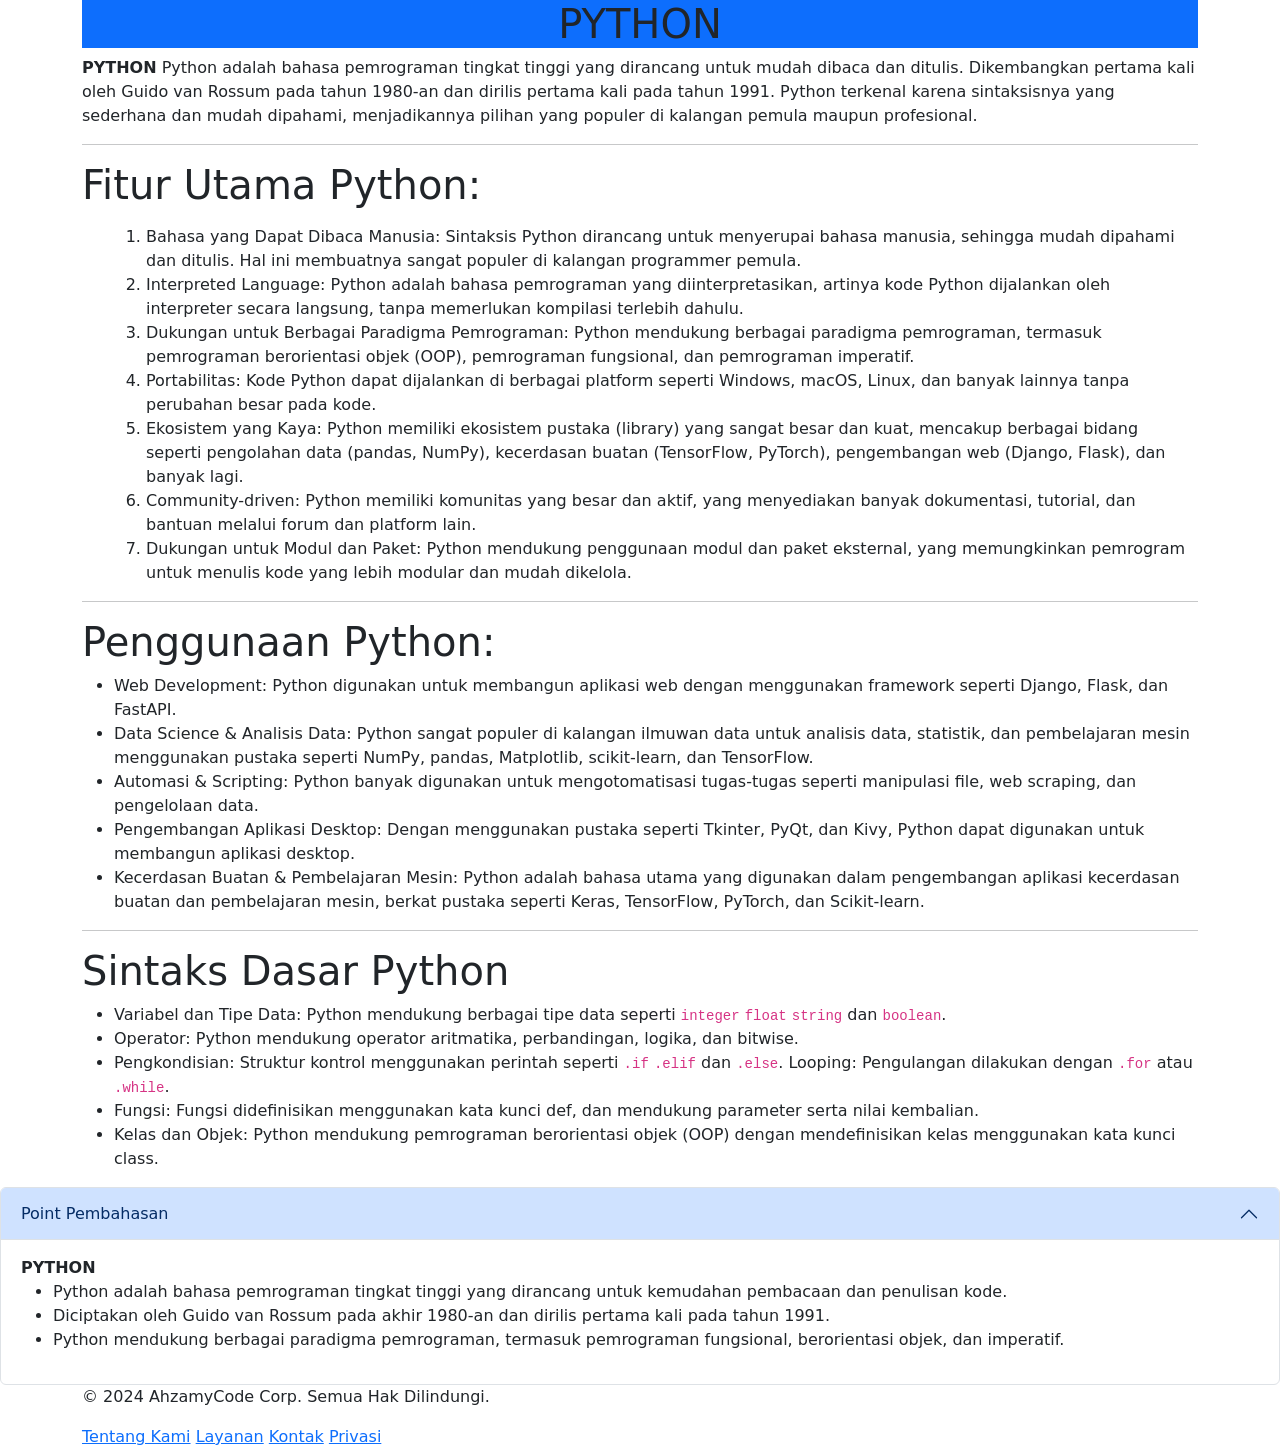
==== blog-berita1-tentang-html.html @ 8cd97dcc "New Version" ====
<!DOCTYPE html>
<html lang="en">
<head>
   <meta charset="UTF-8">
   <meta name="viewport" content="width=device-width, initial-scale=1.0">
   <title>Blog - PYTHON</title>
   <link rel="stylesheet" href="global/css/app.css"> <!-- Link to the external CSS file -->
   <link rel="stylesheet" href="https://cdn.jsdelivr.net/npm/bootstrap@5.3.3/dist/css/bootstrap.min.css">
   <link rel="icon" href="assets/icon/icon.png" type="image/x-icon">
</head>
<body>
   <!-- Main Content -->
   <div class="container">
      <h1 class="bg-primary text-center">PYTHON</h1>
      <p><b>PYTHON</b> Python adalah bahasa pemrograman tingkat tinggi yang dirancang untuk mudah dibaca dan ditulis. Dikembangkan pertama kali oleh Guido van Rossum pada tahun 1980-an dan dirilis pertama kali pada tahun 1991. Python terkenal karena sintaksisnya yang sederhana dan mudah dipahami, menjadikannya pilihan yang populer di kalangan pemula maupun profesional.</p>
      <hr>
      <h1>Fitur Utama Python:</h1>
      <p>
         <ul>
            <ol>
               <li>
                  Bahasa yang Dapat Dibaca Manusia: Sintaksis Python dirancang untuk menyerupai bahasa manusia, sehingga mudah dipahami dan ditulis. Hal ini membuatnya sangat populer di kalangan programmer pemula.
               </li>

               <li>
                  Interpreted Language: Python adalah bahasa pemrograman yang diinterpretasikan, artinya kode Python dijalankan oleh interpreter secara langsung, tanpa memerlukan kompilasi terlebih dahulu.
               </li>

               <li>
                  Dukungan untuk Berbagai Paradigma Pemrograman: Python mendukung berbagai paradigma pemrograman, termasuk pemrograman berorientasi objek (OOP), pemrograman fungsional, dan pemrograman imperatif.

               </li>   
                  
               <li>
                  Portabilitas: Kode Python dapat dijalankan di berbagai platform seperti Windows, macOS, Linux, dan banyak lainnya tanpa perubahan besar pada kode.
               </li>
                  
               <li>
                  Ekosistem yang Kaya: Python memiliki ekosistem pustaka (library) yang sangat besar dan kuat, mencakup berbagai bidang seperti pengolahan data (pandas, NumPy), kecerdasan buatan (TensorFlow, PyTorch), pengembangan web (Django, Flask), dan banyak lagi.

               </li>
                 
               <li>
                  Community-driven: Python memiliki komunitas yang besar dan aktif, yang menyediakan banyak dokumentasi, tutorial, dan bantuan melalui forum dan platform lain.

               </li>
                  
               <li>
                  Dukungan untuk Modul dan Paket: Python mendukung penggunaan modul dan paket eksternal, yang memungkinkan pemrogram untuk menulis kode yang lebih modular dan mudah dikelola.
               
               </li>
                 
            </ol>
         </ul>
      </p>
<hr>
      <h1>Penggunaan Python:</h1>
      <ul>
         <li>
            Web Development: Python digunakan untuk membangun aplikasi web dengan menggunakan framework seperti Django, Flask, dan FastAPI.
         </li>
         <li>
            Data Science & Analisis Data: Python sangat populer di kalangan ilmuwan data untuk analisis data, statistik, dan pembelajaran mesin menggunakan pustaka seperti NumPy, pandas, Matplotlib, scikit-learn, dan TensorFlow.
         </li>
         <li>
            Automasi & Scripting: Python banyak digunakan untuk mengotomatisasi tugas-tugas seperti manipulasi file, web scraping, dan pengelolaan data.
         </li>
         <li>
            
      Pengembangan Aplikasi Desktop: Dengan menggunakan pustaka seperti Tkinter, PyQt, dan Kivy, Python dapat digunakan untuk membangun aplikasi desktop.
         </li>

         <li>
            Kecerdasan Buatan & Pembelajaran Mesin: Python adalah bahasa utama yang digunakan dalam pengembangan aplikasi kecerdasan buatan dan pembelajaran mesin, berkat pustaka seperti Keras, TensorFlow, PyTorch, dan Scikit-learn.
         </li>
      </ul>
     
      <hr>

      <h1>Sintaks Dasar Python</h1>
         <ul>
            <li>
               Variabel dan Tipe Data: Python mendukung berbagai tipe data seperti <code>integer</code> <code>float</code> <code>string</code> dan <code>boolean</code>.
            </li>

            <li>
               Operator: Python mendukung operator aritmatika, perbandingan, logika, dan bitwise.
            </li>

            <li>
               Pengkondisian: Struktur kontrol menggunakan perintah seperti <code>.if</code> <code>.elif</code> dan <code>.else</code>.
               Looping: Pengulangan dilakukan dengan <code>.for</code> atau <code>.while</code>.
            </li>

            <li>
               Fungsi: Fungsi didefinisikan menggunakan kata kunci def, dan mendukung parameter serta nilai kembalian.
            </li>

            <li>
               Kelas dan Objek: Python mendukung pemrograman berorientasi objek (OOP) dengan mendefinisikan kelas menggunakan kata kunci class.
            </li>
         </ul>
        
         
        
        
       
    

     
   </div>

   <!-- Accordion Section -->
   <div class="accordion" id="accordionExample">
      <div class="accordion-item">
         <h2 class="accordion-header" id="headingOne">
            <button class="accordion-button" type="button" data-bs-toggle="collapse" data-bs-target="#collapseOne" aria-expanded="true" aria-controls="collapseOne">
               Point Pembahasan
            </button>
         </h2>
         <div id="collapseOne" class="accordion-collapse collapse show" aria-labelledby="headingOne" data-bs-parent="#accordionExample">
            <div class="accordion-body">
               <strong>PYTHON</strong> 
               <ul>
                  <li>
                     Python adalah bahasa pemrograman tingkat tinggi yang dirancang untuk kemudahan pembacaan dan penulisan kode.
                  </li>

                  <li>
                     Diciptakan oleh Guido van Rossum pada akhir 1980-an dan dirilis pertama kali pada tahun 1991.
                  </li>

                  <li>
                     Python mendukung berbagai paradigma pemrograman, termasuk pemrograman fungsional, berorientasi objek, dan imperatif.
                  </li>
               </ul>
              
              
              
            </div>
         </div>
      </div>
   </div>

   <!-- Footer Section -->
   <footer>
      <div class="container">
         <p>&copy; 2024 AhzamyCode Corp. Semua Hak Dilindungi.</p>
         <div class="footer-links">
            <a href="ahzamycode.com">Tentang Kami</a>
            <a href="#">Layanan</a>
            <a href="#">Kontak</a>
            <a href="#">Privasi</a>
         </div>
      </div>
   </footer>

   <!-- Bootstrap JS and Popper.js -->
   <script src="https://cdn.jsdelivr.net/npm/@popperjs/core@2.11.8/dist/umd/popper.min.js" integrity="sha384-I7E8VVD/ismYTF4hNIPjVp/Zjvgyol6VFvRkX/vR+Vc4jQkC+hVqc2pM8ODewa9r" crossorigin="anonymous"></script>
   <script src="https://cdn.jsdelivr.net/npm/bootstrap@5.3.3/dist/js/bootstrap.min.js" integrity="sha384-0pUGZvbkm6XF6gxjEnlmuGrJXVbNuzT9qBBavbLwCsOGabYfZo0T0to5eqruptLy" crossorigin="anonymous"></script>

</body>
</html>
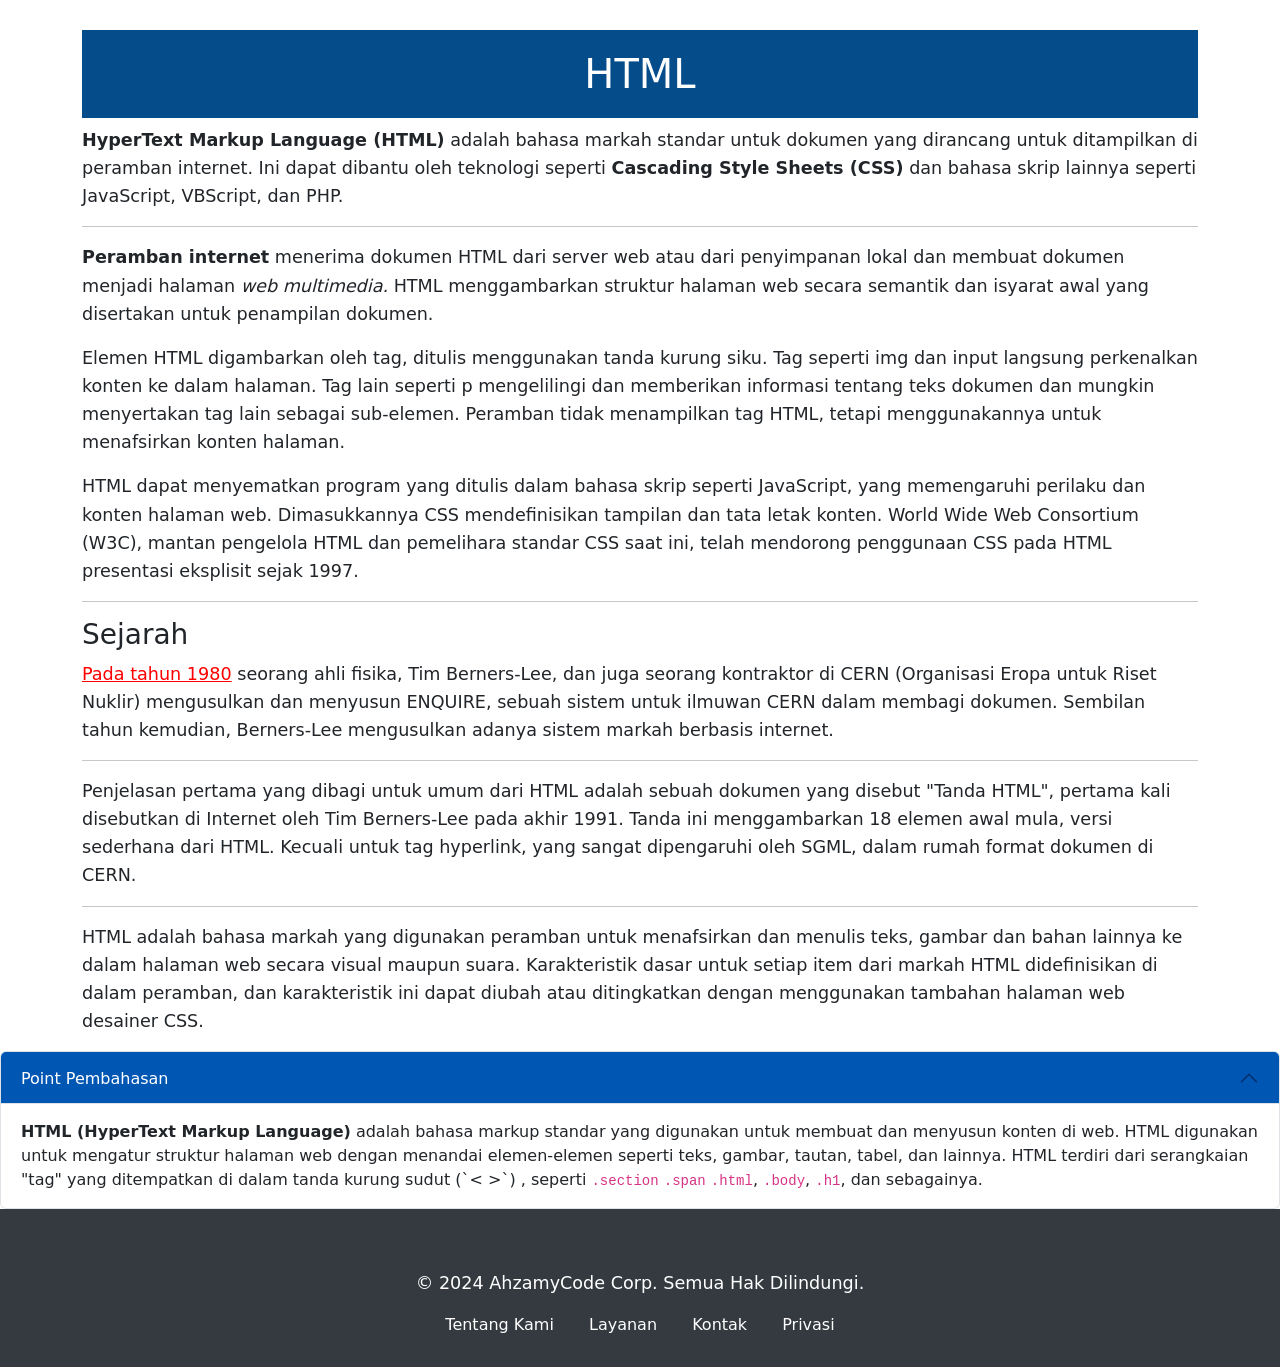
==== commit e73cc9d0: "New Version" ====
--- a/blog-berita1-tentang-html.html
+++ b/blog-berita1-tentang-html.html
@@ -3,7 +3,7 @@
 <head>
    <meta charset="UTF-8">
    <meta name="viewport" content="width=device-width, initial-scale=1.0">
-   <title>Blog - PYTHON</title>
+   <title>Blog - HTML</title>
    <link rel="stylesheet" href="global/css/app.css"> <!-- Link to the external CSS file -->
    <link rel="stylesheet" href="https://cdn.jsdelivr.net/npm/bootstrap@5.3.3/dist/css/bootstrap.min.css">
    <link rel="icon" href="assets/icon/icon.png" type="image/x-icon">
@@ -11,103 +11,22 @@
 <body>
    <!-- Main Content -->
    <div class="container">
-      <h1 class="bg-primary text-center">PYTHON</h1>
-      <p><b>PYTHON</b> Python adalah bahasa pemrograman tingkat tinggi yang dirancang untuk mudah dibaca dan ditulis. Dikembangkan pertama kali oleh Guido van Rossum pada tahun 1980-an dan dirilis pertama kali pada tahun 1991. Python terkenal karena sintaksisnya yang sederhana dan mudah dipahami, menjadikannya pilihan yang populer di kalangan pemula maupun profesional.</p>
+      <h1 class="bg-primary text-center">HTML</h1>
+      <p><b>HyperText Markup Language (HTML)</b> adalah bahasa markah standar untuk dokumen yang dirancang untuk ditampilkan di peramban internet. Ini dapat dibantu oleh teknologi seperti <b>Cascading Style Sheets (CSS)</b> dan bahasa skrip lainnya seperti JavaScript, VBScript, dan PHP.</p>
       <hr>
-      <h1>Fitur Utama Python:</h1>
-      <p>
-         <ul>
-            <ol>
-               <li>
-                  Bahasa yang Dapat Dibaca Manusia: Sintaksis Python dirancang untuk menyerupai bahasa manusia, sehingga mudah dipahami dan ditulis. Hal ini membuatnya sangat populer di kalangan programmer pemula.
-               </li>
+      <p><b>Peramban internet</b> menerima dokumen HTML dari server web atau dari penyimpanan lokal dan membuat dokumen menjadi halaman <i>web multimedia.</i> HTML menggambarkan struktur halaman web secara semantik dan isyarat awal yang disertakan untuk penampilan dokumen.</p>
 
-               <li>
-                  Interpreted Language: Python adalah bahasa pemrograman yang diinterpretasikan, artinya kode Python dijalankan oleh interpreter secara langsung, tanpa memerlukan kompilasi terlebih dahulu.
-               </li>
+      <p>Elemen HTML digambarkan oleh tag, ditulis menggunakan tanda kurung siku. Tag seperti img dan input langsung perkenalkan konten ke dalam halaman. Tag lain seperti p mengelilingi dan memberikan informasi tentang teks dokumen dan mungkin menyertakan tag lain sebagai sub-elemen. Peramban tidak menampilkan tag HTML, tetapi menggunakannya untuk menafsirkan konten halaman.</p>
 
-               <li>
-                  Dukungan untuk Berbagai Paradigma Pemrograman: Python mendukung berbagai paradigma pemrograman, termasuk pemrograman berorientasi objek (OOP), pemrograman fungsional, dan pemrograman imperatif.
-
-               </li>   
-                  
-               <li>
-                  Portabilitas: Kode Python dapat dijalankan di berbagai platform seperti Windows, macOS, Linux, dan banyak lainnya tanpa perubahan besar pada kode.
-               </li>
-                  
-               <li>
-                  Ekosistem yang Kaya: Python memiliki ekosistem pustaka (library) yang sangat besar dan kuat, mencakup berbagai bidang seperti pengolahan data (pandas, NumPy), kecerdasan buatan (TensorFlow, PyTorch), pengembangan web (Django, Flask), dan banyak lagi.
-
-               </li>
-                 
-               <li>
-                  Community-driven: Python memiliki komunitas yang besar dan aktif, yang menyediakan banyak dokumentasi, tutorial, dan bantuan melalui forum dan platform lain.
-
-               </li>
-                  
-               <li>
-                  Dukungan untuk Modul dan Paket: Python mendukung penggunaan modul dan paket eksternal, yang memungkinkan pemrogram untuk menulis kode yang lebih modular dan mudah dikelola.
-               
-               </li>
-                 
-            </ol>
-         </ul>
-      </p>
-<hr>
-      <h1>Penggunaan Python:</h1>
-      <ul>
-         <li>
-            Web Development: Python digunakan untuk membangun aplikasi web dengan menggunakan framework seperti Django, Flask, dan FastAPI.
-         </li>
-         <li>
-            Data Science & Analisis Data: Python sangat populer di kalangan ilmuwan data untuk analisis data, statistik, dan pembelajaran mesin menggunakan pustaka seperti NumPy, pandas, Matplotlib, scikit-learn, dan TensorFlow.
-         </li>
-         <li>
-            Automasi & Scripting: Python banyak digunakan untuk mengotomatisasi tugas-tugas seperti manipulasi file, web scraping, dan pengelolaan data.
-         </li>
-         <li>
-            
-      Pengembangan Aplikasi Desktop: Dengan menggunakan pustaka seperti Tkinter, PyQt, dan Kivy, Python dapat digunakan untuk membangun aplikasi desktop.
-         </li>
-
-         <li>
-            Kecerdasan Buatan & Pembelajaran Mesin: Python adalah bahasa utama yang digunakan dalam pengembangan aplikasi kecerdasan buatan dan pembelajaran mesin, berkat pustaka seperti Keras, TensorFlow, PyTorch, dan Scikit-learn.
-         </li>
-      </ul>
-     
+      <p>HTML dapat menyematkan program yang ditulis dalam bahasa skrip seperti JavaScript, yang memengaruhi perilaku dan konten halaman web. Dimasukkannya CSS mendefinisikan tampilan dan tata letak konten. World Wide Web Consortium (W3C), mantan pengelola HTML dan pemelihara standar CSS saat ini, telah mendorong penggunaan CSS pada HTML presentasi eksplisit sejak 1997.</p>
       <hr>
 
-      <h1>Sintaks Dasar Python</h1>
-         <ul>
-            <li>
-               Variabel dan Tipe Data: Python mendukung berbagai tipe data seperti <code>integer</code> <code>float</code> <code>string</code> dan <code>boolean</code>.
-            </li>
-
-            <li>
-               Operator: Python mendukung operator aritmatika, perbandingan, logika, dan bitwise.
-            </li>
-
-            <li>
-               Pengkondisian: Struktur kontrol menggunakan perintah seperti <code>.if</code> <code>.elif</code> dan <code>.else</code>.
-               Looping: Pengulangan dilakukan dengan <code>.for</code> atau <code>.while</code>.
-            </li>
-
-            <li>
-               Fungsi: Fungsi didefinisikan menggunakan kata kunci def, dan mendukung parameter serta nilai kembalian.
-            </li>
-
-            <li>
-               Kelas dan Objek: Python mendukung pemrograman berorientasi objek (OOP) dengan mendefinisikan kelas menggunakan kata kunci class.
-            </li>
-         </ul>
-        
-         
-        
-        
-       
-    
-
-     
+      <h3>Sejarah</h3>
+      <p><span>Pada tahun 1980</span> seorang ahli fisika, Tim Berners-Lee, dan juga seorang kontraktor di CERN (Organisasi Eropa untuk Riset Nuklir) mengusulkan dan menyusun ENQUIRE, sebuah sistem untuk ilmuwan CERN dalam membagi dokumen. Sembilan tahun kemudian, Berners-Lee mengusulkan adanya sistem markah berbasis internet.</p>
+      <hr>
+      <p>Penjelasan pertama yang dibagi untuk umum dari HTML adalah sebuah dokumen yang disebut "Tanda HTML", pertama kali disebutkan di Internet oleh Tim Berners-Lee pada akhir 1991. Tanda ini menggambarkan 18 elemen awal mula, versi sederhana dari HTML. Kecuali untuk tag hyperlink, yang sangat dipengaruhi oleh SGML, dalam rumah format dokumen di CERN.</p>
+      <hr>
+      <p>HTML adalah bahasa markah yang digunakan peramban untuk menafsirkan dan menulis teks, gambar dan bahan lainnya ke dalam halaman web secara visual maupun suara. Karakteristik dasar untuk setiap item dari markah HTML didefinisikan di dalam peramban, dan karakteristik ini dapat diubah atau ditingkatkan dengan menggunakan tambahan halaman web desainer CSS.</p>
    </div>
 
    <!-- Accordion Section -->
@@ -120,23 +39,7 @@
          </h2>
          <div id="collapseOne" class="accordion-collapse collapse show" aria-labelledby="headingOne" data-bs-parent="#accordionExample">
             <div class="accordion-body">
-               <strong>PYTHON</strong> 
-               <ul>
-                  <li>
-                     Python adalah bahasa pemrograman tingkat tinggi yang dirancang untuk kemudahan pembacaan dan penulisan kode.
-                  </li>
-
-                  <li>
-                     Diciptakan oleh Guido van Rossum pada akhir 1980-an dan dirilis pertama kali pada tahun 1991.
-                  </li>
-
-                  <li>
-                     Python mendukung berbagai paradigma pemrograman, termasuk pemrograman fungsional, berorientasi objek, dan imperatif.
-                  </li>
-               </ul>
-              
-              
-              
+               <strong>HTML (HyperText Markup Language)</strong> adalah bahasa markup standar yang digunakan untuk membuat dan menyusun konten di web. HTML digunakan untuk mengatur struktur halaman web dengan menandai elemen-elemen seperti teks, gambar, tautan, tabel, dan lainnya. HTML terdiri dari serangkaian "tag" yang ditempatkan di dalam tanda kurung sudut (`< >`)  , seperti <code>.section</code> <code>.span</code> <code>.html</code>, <code>.body</code>, <code>.h1</code>, dan sebagainya.
             </div>
          </div>
       </div>
@@ -147,7 +50,7 @@
       <div class="container">
          <p>&copy; 2024 AhzamyCode Corp. Semua Hak Dilindungi.</p>
          <div class="footer-links">
-            <a href="ahzamycode.com">Tentang Kami</a>
+            <a href="ahzamycode.biz.id">Tentang Kami</a>
             <a href="#">Layanan</a>
             <a href="#">Kontak</a>
             <a href="#">Privasi</a>
@@ -160,4 +63,4 @@
    <script src="https://cdn.jsdelivr.net/npm/bootstrap@5.3.3/dist/js/bootstrap.min.js" integrity="sha384-0pUGZvbkm6XF6gxjEnlmuGrJXVbNuzT9qBBavbLwCsOGabYfZo0T0to5eqruptLy" crossorigin="anonymous"></script>
 
 </body>
-</html>
+</html>
--- a/global/css/app.css
+++ b/global/css/app.css
@@ -0,0 +1,188 @@
+/* Global Reset */
+* {
+   margin: 0;
+   padding: 0;
+   box-sizing: border-box;
+}
+
+/* Body & Font */
+body {
+   font-family: 'Arial', sans-serif;
+   line-height: 1.6;
+   background-color: #f4f4f4;
+   color: #041014;
+}
+
+/* Header */
+.header {
+   background-color: #054c8a !important;
+   color: white;
+   padding: 40px 0;
+   text-align: center;
+}
+
+.header-content h1 {
+   font-size: 36px;
+   margin-bottom: 10px;
+}
+
+.header-content p {
+   font-size: 18px;
+   font-weight: 300;
+}
+
+/* Main Section */
+main {
+   padding: 40px 20px;
+}
+
+/* Article Intro */
+.article-intro {
+   text-align: center;
+   margin-bottom: 40px;
+}
+
+.article-intro h2 {
+   font-size: 30px;
+   color: #041014;
+}
+
+.article-intro p {
+   font-size: 18px;
+   color: #555;
+}
+
+/* Articles */
+.articles {
+   display: flex;
+   flex-wrap: wrap;
+   justify-content: space-between;
+   gap: 20px;
+}
+
+.article-item {
+   background-color: white;
+   border-radius: 8px;
+   box-shadow: 0 4px 8px rgba(0, 0, 0, 0.1);
+   width: 30%;
+   padding: 20px;
+   transition: transform 0.3s ease, box-shadow 0.3s ease;
+}
+
+.article-item h3 {
+   font-size: 22px;
+   color: #333;
+   margin-bottom: 10px;
+}
+
+.article-item .excerpt {
+   font-size: 16px;
+   color: #777;
+   margin-bottom: 20px;
+}
+
+.article-item a {
+   color: #3498db;
+   text-decoration: none;
+   font-weight: bold;
+}
+
+.article-item:hover {
+   transform: translateY(-5px);
+   box-shadow: 0 8px 16px rgba(0, 0, 0, 0.15);
+}
+
+/* Footer */
+.footer {
+   background-color: #2c3e50;
+   color: white;
+   text-align: center;
+   padding: 20px;
+   font-size: 14px;
+}
+
+/* Responsiveness */
+@media (max-width: 768px) {
+   .articles {
+       flex-direction: column;
+       align-items: center;
+   }
+
+   .article-item {
+       width: 80%;
+   }
+
+   .header-content h1 {
+       font-size: 28px;
+   }
+
+   .article-intro h2 {
+       font-size: 24px;
+   }
+}
+
+span {
+   text-decoration: underline;
+   color: red;
+}
+/* Custom Styles */
+
+.container {
+   margin-top: 30px;
+}
+
+h1.bg-primary {
+   background-color: #054c8a !important;
+   color: white;
+   padding: 20px 0;
+}
+
+p {
+   font-size: 1.1rem;
+   line-height: 1.6;
+}
+
+hr {
+   margin: 30px 0;
+   border: 1px solid #ddd;
+}
+
+.accordion-button {
+   background-color: #007bff !important;
+   color: white !important;
+}
+
+.accordion-button:not(.collapsed) {
+   background-color: #0056b3 !important;
+}
+
+footer {
+   background-color: #343a40;
+   color: white;
+   padding: 30px 0;
+   text-align: center;
+}
+
+.footer-links {
+   margin-top: 10px;
+}
+
+.footer-links a {
+   color: white;
+   margin: 0 15px;
+   text-decoration: none;
+}
+
+.footer-links a:hover {
+   text-decoration: underline;
+}
+
+/* Responsive styling */
+@media (max-width: 768px) {
+   .container {
+      padding: 0 15px;
+   }
+   footer {
+      font-size: 0.9rem;
+   }
+}
